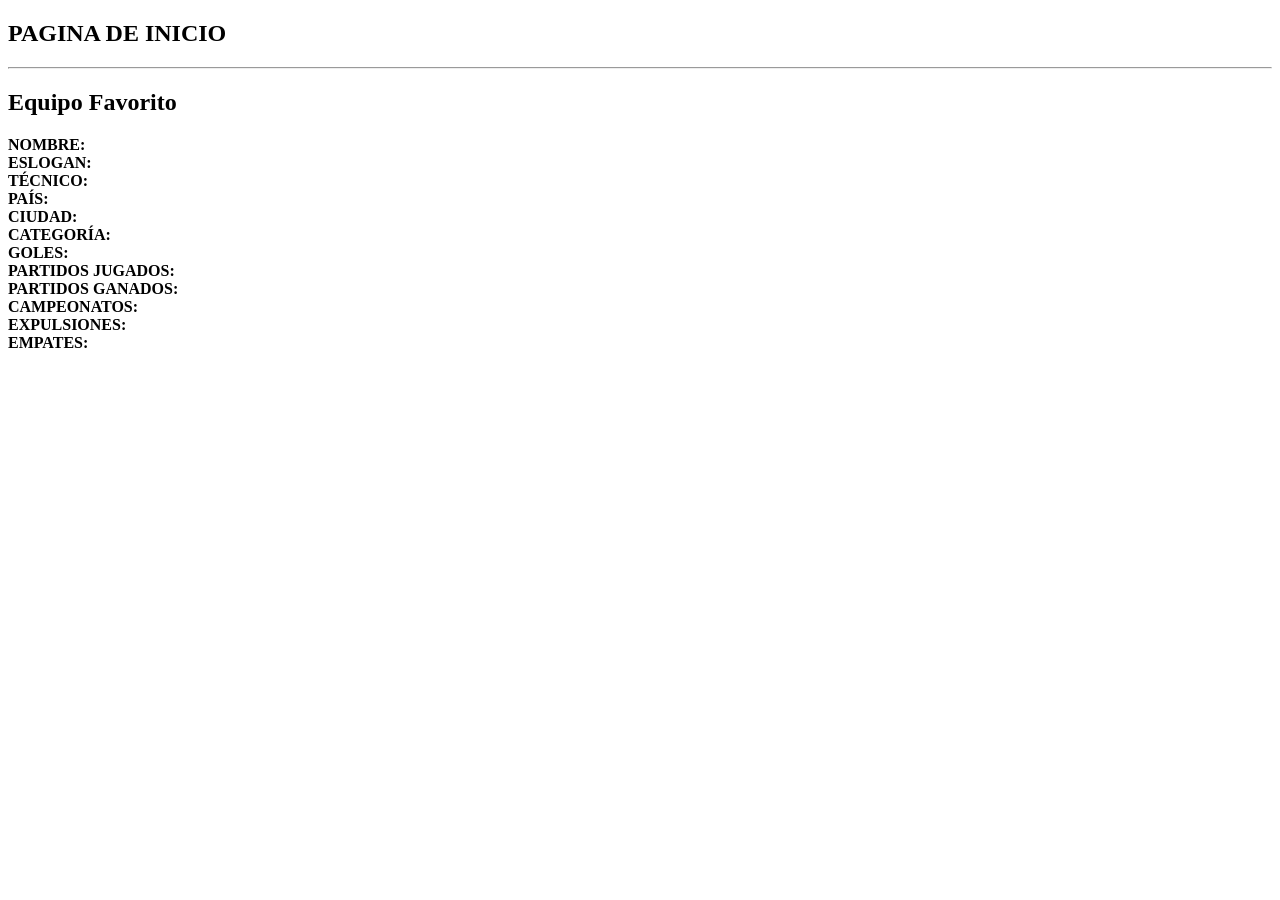
==== src/main/resources/templates/index.html @ d3d324e6 "Agregado el intercambio de objetos" ====
<!DOCTYPE html>
<!--
Click nbfs://nbhost/SystemFileSystem/Templates/Licenses/license-default.txt to change this license
Click nbfs://nbhost/SystemFileSystem/Templates/Other/html.html to edit this template
-->
<html xmlns:th="http://www.thymeleaf.org">
    <head>
        <title>Equipo de futbol</title>
        <meta charset="UTF-8">
        <meta name="viewport" content="width=device-width, initial-scale=1.0">
    </head>
    <body>
        <h2>PAGINA DE INICIO</h2>
        <p th:text="${mensaje}" ></p>
        <p th:text="${dato}" ></p>
        <hr>
        <h2>Equipo Favorito</h2>
        <b>NOMBRE:</b>
        <span th:text="${equipo.nombre}"></span><br>

        <b>ESLOGAN:</b>
        <span th:text="${equipo.eslogan}"></span><br>

        <b>TÉCNICO:</b>
        <span th:text="${equipo.tecnico}"></span><br>

        <b>PAÍS:</b>
        <span th:text="${equipo.pais}"></span><br>

        <b>CIUDAD:</b>
        <span th:text="${equipo.ciudad}"></span><br>

        <b>CATEGORÍA:</b>
        <span th:text="${equipo.categoria}"></span><br>

        <b>GOLES:</b>
        <span th:text="${equipo.numGoles}"></span><br>

        <b>PARTIDOS JUGADOS:</b>
        <span th:text="${equipo.numPartidosJugados}"></span><br>

        <b>PARTIDOS GANADOS:</b>
        <span th:text="${equipo.numPartidosGanados}"></span><br>

        <b>CAMPEONATOS:</b>
        <span th:text="${equipo.numCampeonatos}"></span><br>

        <b>EXPULSIONES:</b>
        <span th:text="${equipo.numExpulsiones}"></span><br>

        <b>EMPATES:</b>
        <span th:text="${equipo.numEmpates}"></span><br>

    </body>
</html>
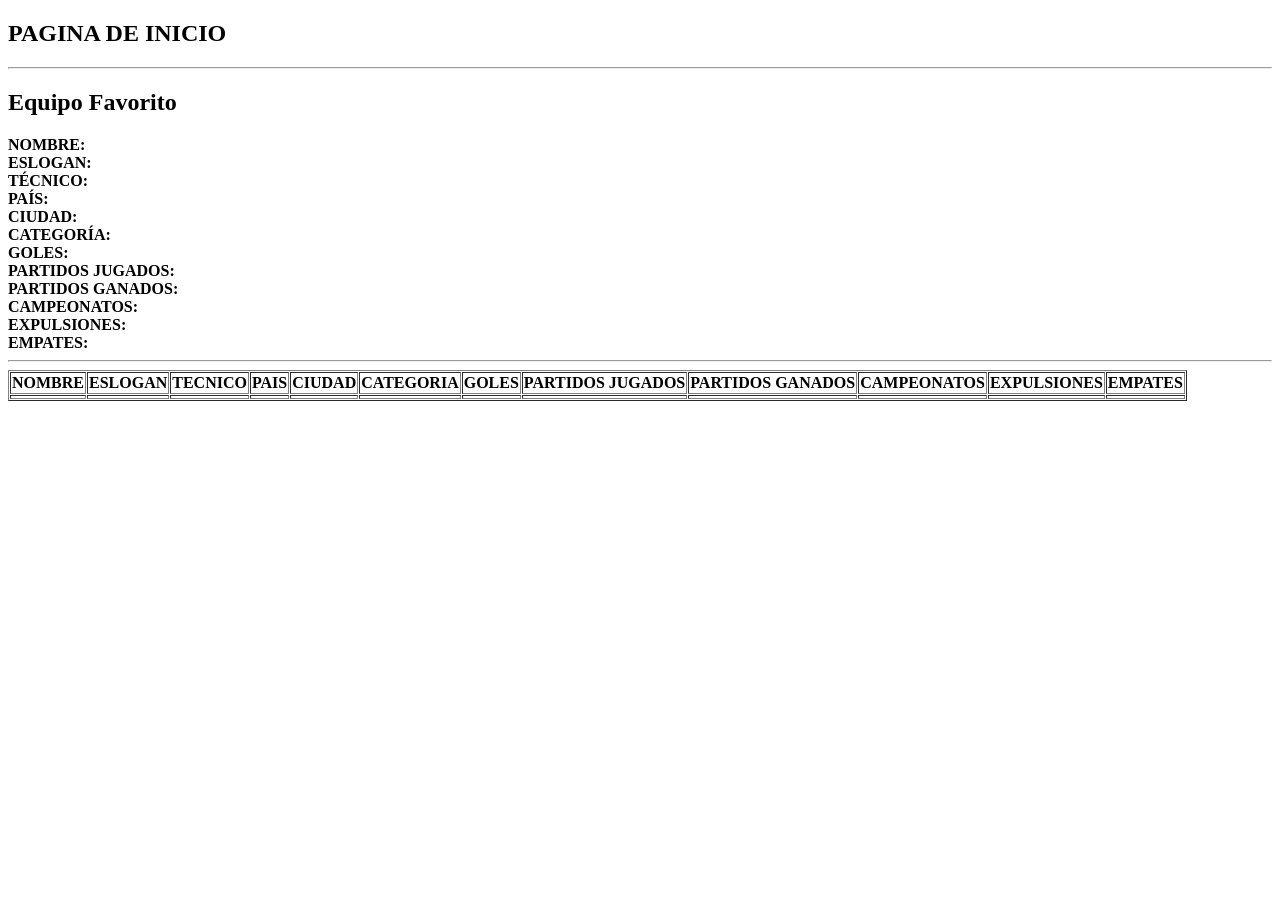
==== commit 4bd7b0e0: "Agregado el intercambio de listas" ====
--- a/src/main/resources/templates/index.html
+++ b/src/main/resources/templates/index.html
@@ -16,40 +16,80 @@
         <hr>
         <h2>Equipo Favorito</h2>
         <b>NOMBRE:</b>
-        <span th:text="${equipo.nombre}"></span><br>
+        <span th:text="${equipoFavorito.nombre}"></span><br>
 
         <b>ESLOGAN:</b>
-        <span th:text="${equipo.eslogan}"></span><br>
+        <span th:text="${equipoFavorito.eslogan}"></span><br>
 
         <b>TÉCNICO:</b>
-        <span th:text="${equipo.tecnico}"></span><br>
+        <span th:text="${equipoFavorito.tecnico}"></span><br>
 
         <b>PAÍS:</b>
-        <span th:text="${equipo.pais}"></span><br>
+        <span th:text="${equipoFavorito.pais}"></span><br>
 
         <b>CIUDAD:</b>
-        <span th:text="${equipo.ciudad}"></span><br>
+        <span th:text="${equipoFavorito.ciudad}"></span><br>
 
         <b>CATEGORÍA:</b>
-        <span th:text="${equipo.categoria}"></span><br>
+        <span th:text="${equipoFavorito.categoria}"></span><br>
 
         <b>GOLES:</b>
-        <span th:text="${equipo.numGoles}"></span><br>
+        <span th:text="${equipoFavorito.numGoles}"></span><br>
 
         <b>PARTIDOS JUGADOS:</b>
-        <span th:text="${equipo.numPartidosJugados}"></span><br>
+        <span th:text="${equipoFavorito.numPartidosJugados}"></span><br>
 
         <b>PARTIDOS GANADOS:</b>
-        <span th:text="${equipo.numPartidosGanados}"></span><br>
+        <span th:text="${equipoFavorito.numPartidosGanados}"></span><br>
 
         <b>CAMPEONATOS:</b>
-        <span th:text="${equipo.numCampeonatos}"></span><br>
+        <span th:text="${equipoFavorito.numCampeonatos}"></span><br>
 
         <b>EXPULSIONES:</b>
-        <span th:text="${equipo.numExpulsiones}"></span><br>
+        <span th:text="${equipoFavorito.numExpulsiones}"></span><br>
 
         <b>EMPATES:</b>
-        <span th:text="${equipo.numEmpates}"></span><br>
+        <span th:text="${equipoFavorito.numEmpates}"></span><br>
 
+        <hr>
+        
+        <div th:if="${equipos != null and !equipos.empty}">
+            <table border="1" cellspacing="1" cellpadding="1">
+                <thead>
+                    <tr>
+                        <th>NOMBRE</th>
+                        <th>ESLOGAN</th>
+                        <th>TECNICO</th>
+                        <th>PAIS</th>
+                        <th>CIUDAD</th>
+                        <th>CATEGORIA</th>
+                        <th>GOLES</th>
+                        <th>PARTIDOS JUGADOS</th>
+                        <th>PARTIDOS GANADOS</th>
+                        <th>CAMPEONATOS</th>
+                        <th>EXPULSIONES</th>
+                        <th>EMPATES</th>
+                    </tr>
+                </thead>
+                <tbody>
+                    <tr th:each="e: ${equipos}">
+                        <td th:text="${e.nombre}" ></td>
+                        <td th:text="${e.eslogan}" ></td>
+                        <td th:text="${e.tecnico}" ></td>
+                        <td th:text="${e.pais}" ></td>
+                        <td th:text="${e.ciudad}" ></td>
+                        <td th:text="${e.categoria}" ></td>
+                        <td th:text="${e.numGoles}" ></td>
+                        <td th:text="${e.numPartidosJugados}" ></td>
+                        <td th:text="${e.numPartidosGanados}" ></td>
+                        <td th:text="${e.numCampeonatos}" ></td>
+                        <td th:text="${e.numExpulsiones}" ></td>
+                        <td th:text="${e.numEmpates}" ></td>
+                    </tr>
+                </tbody>
+            </table>
+
+        </div>    
+        
     </body>
 </html>
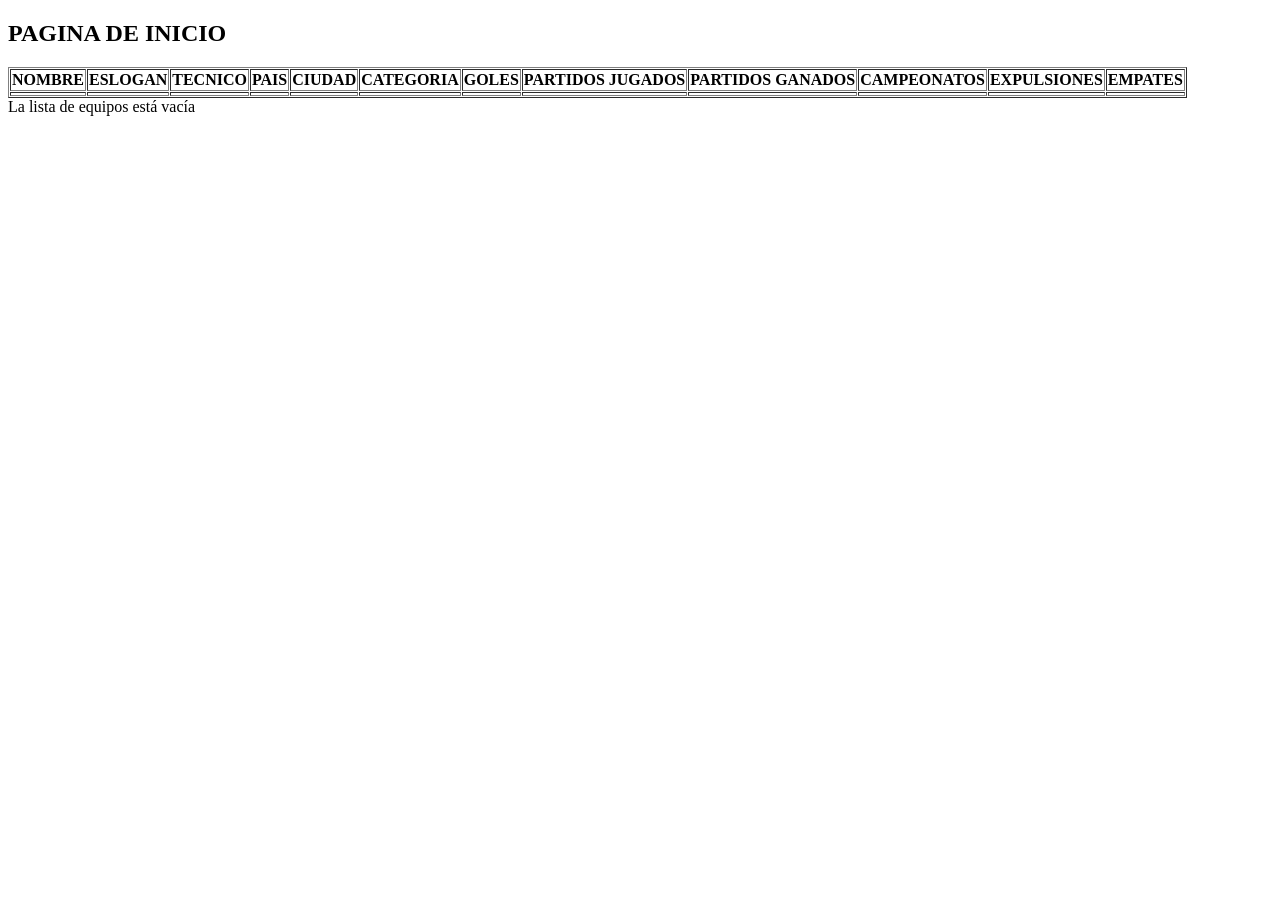
==== commit 7569a941: "Conexion con base de datos establecida" ====
--- a/src/main/resources/templates/index.html
+++ b/src/main/resources/templates/index.html
@@ -11,48 +11,7 @@
     </head>
     <body>
         <h2>PAGINA DE INICIO</h2>
-        <p th:text="${mensaje}" ></p>
-        <p th:text="${dato}" ></p>
-        <hr>
-        <h2>Equipo Favorito</h2>
-        <b>NOMBRE:</b>
-        <span th:text="${equipoFavorito.nombre}"></span><br>
 
-        <b>ESLOGAN:</b>
-        <span th:text="${equipoFavorito.eslogan}"></span><br>
-
-        <b>TÉCNICO:</b>
-        <span th:text="${equipoFavorito.tecnico}"></span><br>
-
-        <b>PAÍS:</b>
-        <span th:text="${equipoFavorito.pais}"></span><br>
-
-        <b>CIUDAD:</b>
-        <span th:text="${equipoFavorito.ciudad}"></span><br>
-
-        <b>CATEGORÍA:</b>
-        <span th:text="${equipoFavorito.categoria}"></span><br>
-
-        <b>GOLES:</b>
-        <span th:text="${equipoFavorito.numGoles}"></span><br>
-
-        <b>PARTIDOS JUGADOS:</b>
-        <span th:text="${equipoFavorito.numPartidosJugados}"></span><br>
-
-        <b>PARTIDOS GANADOS:</b>
-        <span th:text="${equipoFavorito.numPartidosGanados}"></span><br>
-
-        <b>CAMPEONATOS:</b>
-        <span th:text="${equipoFavorito.numCampeonatos}"></span><br>
-
-        <b>EXPULSIONES:</b>
-        <span th:text="${equipoFavorito.numExpulsiones}"></span><br>
-
-        <b>EMPATES:</b>
-        <span th:text="${equipoFavorito.numEmpates}"></span><br>
-
-        <hr>
-        
         <div th:if="${equipos != null and !equipos.empty}">
             <table border="1" cellspacing="1" cellpadding="1">
                 <thead>
@@ -90,6 +49,10 @@
             </table>
 
         </div>    
-        
+
+        <div th:if="${equipos == null or equipos.empty}">
+            La lista de equipos está vacía
+        </div>
+
     </body>
 </html>
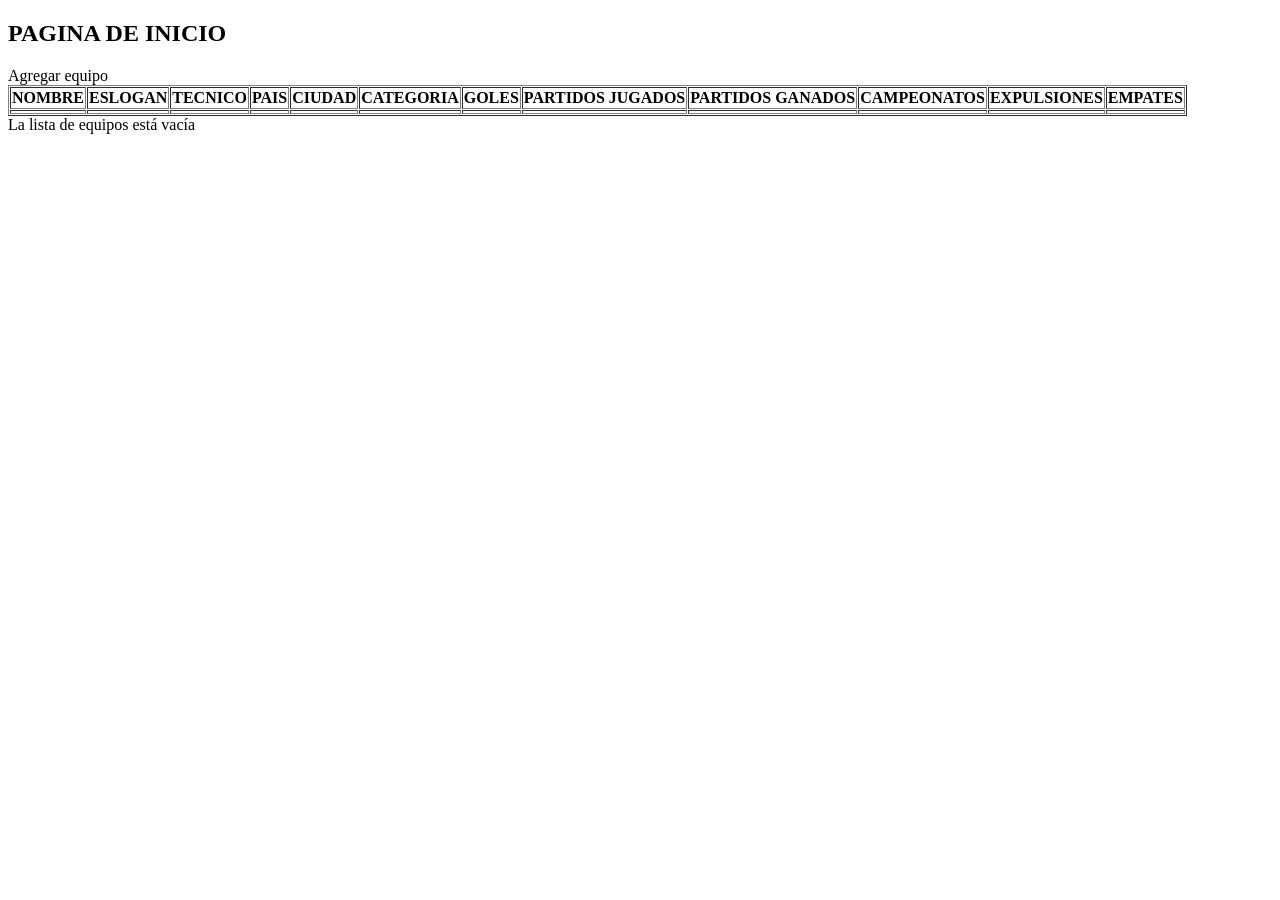
==== commit dd7b267b: "Implementacion de funcion de agregar equipos" ====
--- a/src/main/resources/templates/index.html
+++ b/src/main/resources/templates/index.html
@@ -11,6 +11,8 @@
     </head>
     <body>
         <h2>PAGINA DE INICIO</h2>
+        
+        <a th:href="@{/agregar}" >Agregar equipo</a>
 
         <div th:if="${equipos != null and !equipos.empty}">
             <table border="1" cellspacing="1" cellpadding="1">
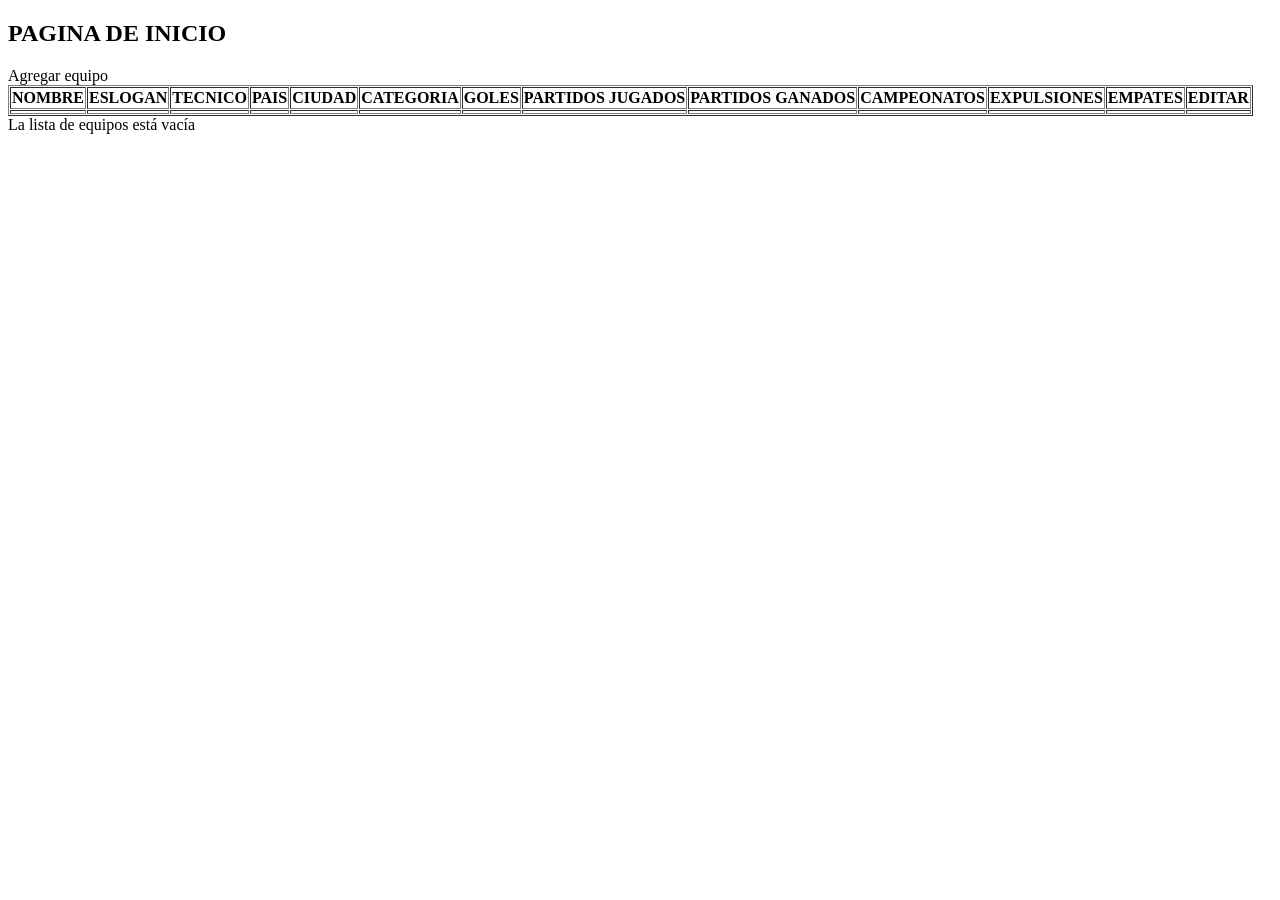
==== commit ad8510f5: "Implementacion de funcion de editar equipos" ====
--- a/src/main/resources/templates/index.html
+++ b/src/main/resources/templates/index.html
@@ -30,6 +30,7 @@
                         <th>CAMPEONATOS</th>
                         <th>EXPULSIONES</th>
                         <th>EMPATES</th>
+                        <th>EDITAR</th>
                     </tr>
                 </thead>
                 <tbody>
@@ -46,6 +47,7 @@
                         <td th:text="${e.numCampeonatos}" ></td>
                         <td th:text="${e.numExpulsiones}" ></td>
                         <td th:text="${e.numEmpates}" ></td>
+                        <td> <a th:href="@{/editar/{id}(id=${e.id})}" th:text="EDITAR" ></a> </td>
                     </tr>
                 </tbody>
             </table>
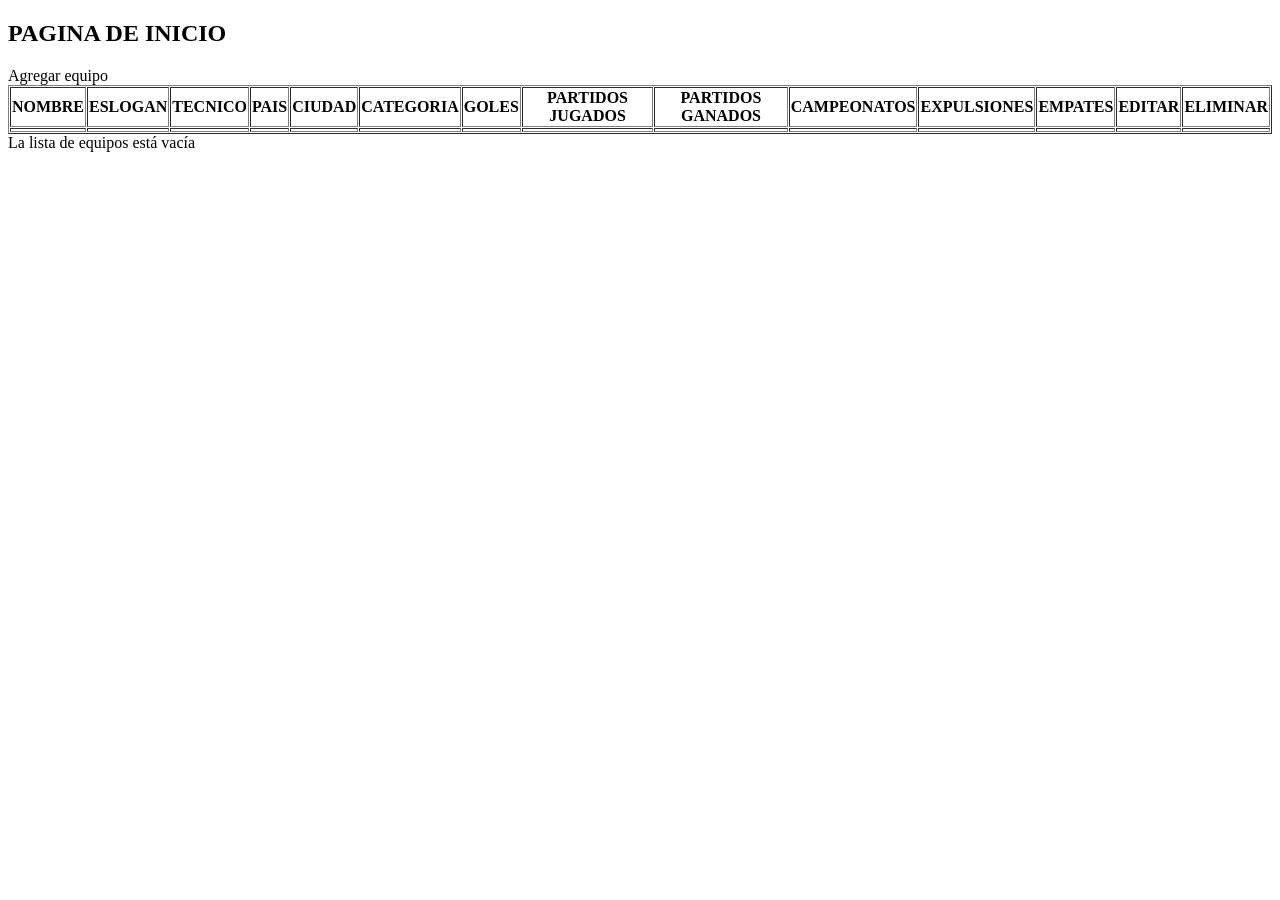
==== commit 1e3af843: "Implementacion de funcion de eliminar equipos" ====
--- a/src/main/resources/templates/index.html
+++ b/src/main/resources/templates/index.html
@@ -11,7 +11,7 @@
     </head>
     <body>
         <h2>PAGINA DE INICIO</h2>
-        
+
         <a th:href="@{/agregar}" >Agregar equipo</a>
 
         <div th:if="${equipos != null and !equipos.empty}">
@@ -31,6 +31,8 @@
                         <th>EXPULSIONES</th>
                         <th>EMPATES</th>
                         <th>EDITAR</th>
+                        <th>ELIMINAR</th>
+
                     </tr>
                 </thead>
                 <tbody>
@@ -48,6 +50,8 @@
                         <td th:text="${e.numExpulsiones}" ></td>
                         <td th:text="${e.numEmpates}" ></td>
                         <td> <a th:href="@{/editar/{id}(id=${e.id})}" th:text="EDITAR" ></a> </td>
+                        <td> <a th:href="@{/eliminar/{id}(id=${e.id})}" th:text="ELIMINAR" ></a> </td>
+
                     </tr>
                 </tbody>
             </table>
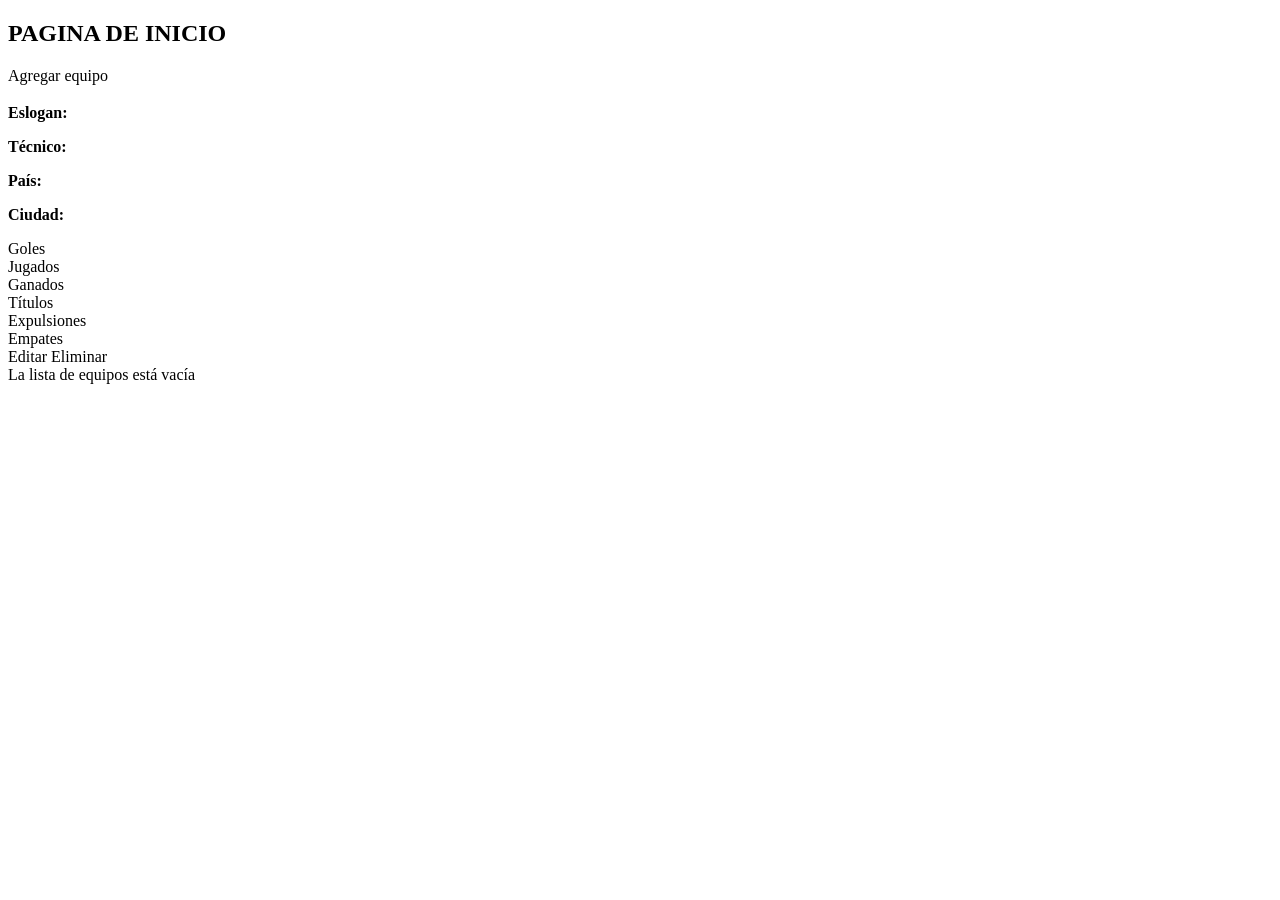
==== commit 55700b1f: "Mejorados los estilos" ====
--- a/src/main/resources/templates/index.html
+++ b/src/main/resources/templates/index.html
@@ -8,53 +8,86 @@
         <title>Equipo de futbol</title>
         <meta charset="UTF-8">
         <meta name="viewport" content="width=device-width, initial-scale=1.0">
+        <link rel="stylesheet" th:href="@{/css/estilos.css}">
     </head>
     <body>
+        <header th:replace="plantillas/partes :: cabecero" ></header>
         <h2>PAGINA DE INICIO</h2>
 
-        <a th:href="@{/agregar}" >Agregar equipo</a>
+        <a th:href="@{/agregar}" class="agregar-equipo">
+            Agregar equipo
+        </a>
 
         <div th:if="${equipos != null and !equipos.empty}">
-            <table border="1" cellspacing="1" cellpadding="1">
-                <thead>
-                    <tr>
-                        <th>NOMBRE</th>
-                        <th>ESLOGAN</th>
-                        <th>TECNICO</th>
-                        <th>PAIS</th>
-                        <th>CIUDAD</th>
-                        <th>CATEGORIA</th>
-                        <th>GOLES</th>
-                        <th>PARTIDOS JUGADOS</th>
-                        <th>PARTIDOS GANADOS</th>
-                        <th>CAMPEONATOS</th>
-                        <th>EXPULSIONES</th>
-                        <th>EMPATES</th>
-                        <th>EDITAR</th>
-                        <th>ELIMINAR</th>
+            <div class="contenedor-cards">
 
-                    </tr>
-                </thead>
-                <tbody>
-                    <tr th:each="e: ${equipos}">
-                        <td th:text="${e.nombre}" ></td>
-                        <td th:text="${e.eslogan}" ></td>
-                        <td th:text="${e.tecnico}" ></td>
-                        <td th:text="${e.pais}" ></td>
-                        <td th:text="${e.ciudad}" ></td>
-                        <td th:text="${e.categoria}" ></td>
-                        <td th:text="${e.numGoles}" ></td>
-                        <td th:text="${e.numPartidosJugados}" ></td>
-                        <td th:text="${e.numPartidosGanados}" ></td>
-                        <td th:text="${e.numCampeonatos}" ></td>
-                        <td th:text="${e.numExpulsiones}" ></td>
-                        <td th:text="${e.numEmpates}" ></td>
-                        <td> <a th:href="@{/editar/{id}(id=${e.id})}" th:text="EDITAR" ></a> </td>
-                        <td> <a th:href="@{/eliminar/{id}(id=${e.id})}" th:text="ELIMINAR" ></a> </td>
+                <div class="card-equipo" th:each="e : ${equipos}">
 
-                    </tr>
-                </tbody>
-            </table>
+                    <div class="card-header">
+                        <h3 th:text="${e.nombre}"></h3>
+                        <span class="categoria" th:text="${e.categoria}"></span>
+                    </div>
+
+                    <div class="card-body">
+
+                        <p><strong>Eslogan:</strong> <span th:text="${e.eslogan}"></span></p>
+                        <p><strong>Técnico:</strong> <span th:text="${e.tecnico}"></span></p>
+                        <p><strong>País:</strong> <span th:text="${e.pais}"></span></p>
+                        <p><strong>Ciudad:</strong> <span th:text="${e.ciudad}"></span></p>
+
+                        <div class="estadisticas">
+
+                            <div class="stat">
+                                <span class="numero" th:text="${e.numGoles}"></span>
+                                <span>Goles</span>
+                            </div>
+
+                            <div class="stat">
+                                <span class="numero" th:text="${e.numPartidosJugados}"></span>
+                                <span>Jugados</span>
+                            </div>
+
+                            <div class="stat">
+                                <span class="numero" th:text="${e.numPartidosGanados}"></span>
+                                <span>Ganados</span>
+                            </div>
+
+                            <div class="stat">
+                                <span class="numero" th:text="${e.numCampeonatos}"></span>
+                                <span>Títulos</span>
+                            </div>
+
+                            <div class="stat">
+                                <span class="numero" th:text="${e.numExpulsiones}"></span>
+                                <span>Expulsiones</span>
+                            </div>
+
+                            <div class="stat">
+                                <span class="numero" th:text="${e.numEmpates}"></span>
+                                <span>Empates</span>
+                            </div>
+
+                        </div>
+
+                    </div>
+
+                    <div class="acciones">
+
+                        <a class="btn editar"
+                           th:href="@{/editar/{id}(id=${e.id})}">
+                            Editar
+                        </a>
+
+                        <a class="btn eliminar"
+                           th:href="@{/eliminar/{id}(id=${e.id})}">
+                            Eliminar
+                        </a>
+
+                    </div>
+
+                </div>
+
+            </div>
 
         </div>    
 
@@ -62,5 +95,7 @@
             La lista de equipos está vacía
         </div>
 
+        <footer th:replace="plantillas/partes :: piecero" ></footer>
+
     </body>
 </html>
